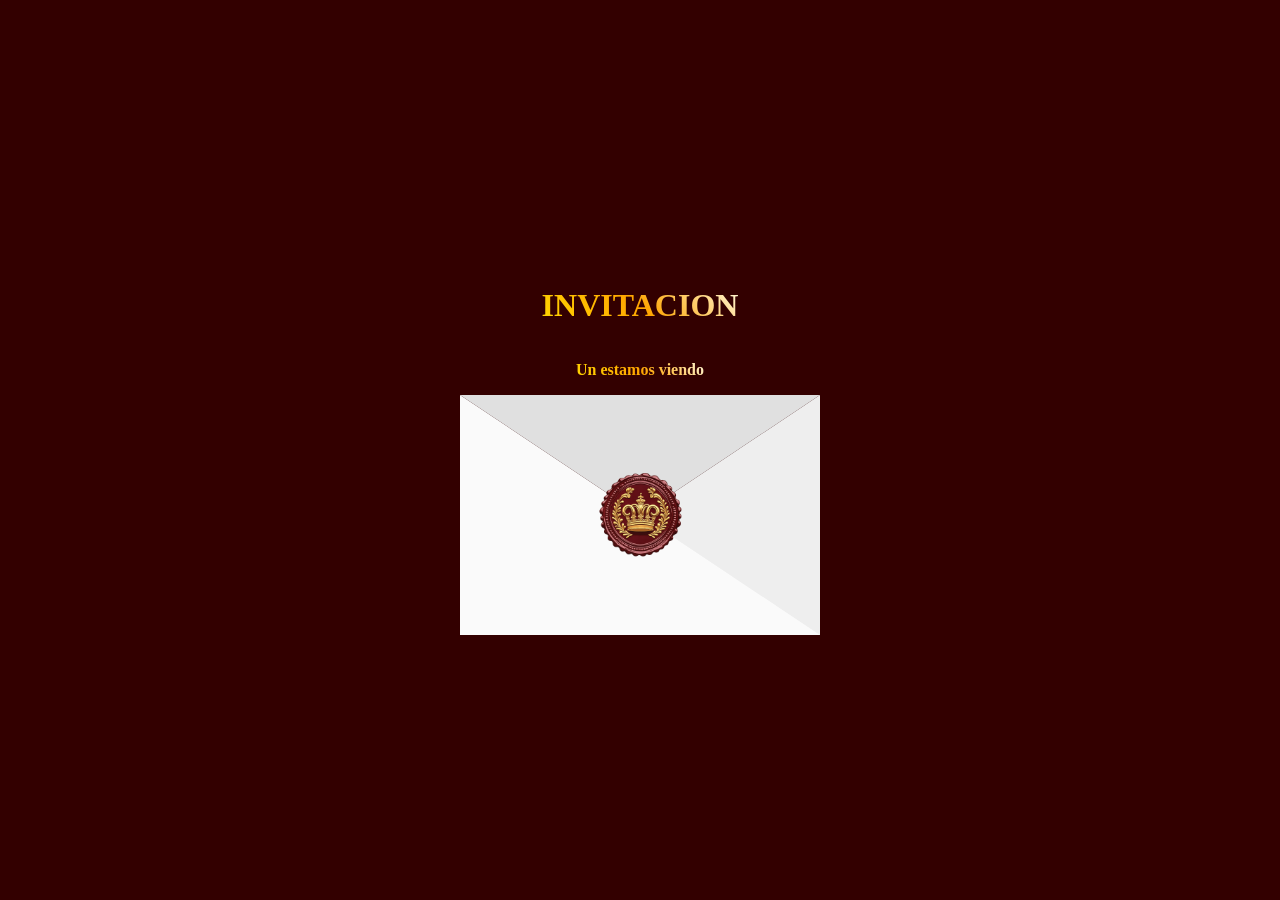
==== index.html @ 4d33db1f "Renombrar archivo principal a index.html" ====
<!DOCTYPE html>
<html lang="en">
<head>
    <meta charset="UTF-8">
    <meta name="viewport" content="width=device-width, initial-scale=1.0">
    <title>Document</title>
    <link rel="stylesheet" href="invitacion.css">
</head>
<body>
    <h1><span class= "dorado">INVITACION</span></span></h1>
    <p class="psorpresa"> <span class="dorado"> Un estamos viendo</span></p>
    <div class="contenedor" id="AbrirContenedor">
        <div class="superior"></div>
        <div class="mensaje"> <span class="dorado">
            Con la bendicion de Dios y el amor que mi familia me ha dado, me siento feliz de llegara a este moemnto de mi vida, el dia que dejare a tras mi infancia y comenzare un nuevo viaje, porque son parte de mi vida porque simplemente los quiero, es mi deseo que compartan conmigo la alegria de
            </span>
            <p><span class="dorado"> Mis 15 años</span></p>
            <!-- Botón de cerrar dentro de la carta -->
             <button class="cerrar" id="Cerrar">Cerrar</button>
        </div>
        <!-- Sello movido al contenedor para posicionarse sobre el sobre cerrado -->
        <div class="sello"></div>
    <div class="carta"></div>
    </div>
<script src="invitacion.js"></script>
</body>
</html>
---- invitacion.css ----
body {
  display: flex;
  justify-content: center;
  align-items: center;
  flex-direction: column;
  height: 100vh;
  background-color: #330000;
  margin: 0;
  overflow: hidden;
}

.contenedor {
  position: relative;
}

/* Carta: fullscreen, parte invisible y colapsada en el centro del sobre */
.mensaje {
  position: fixed;
  top: 0;
  left: 0;
  width: 100vw;
  height: 100vh;
  box-sizing: border-box;
  padding: 14vh 22vw 16vh 22vw;
  text-align: center;
  font-size: 1.6rem;

  /* 👇 AQUI cambias el nombre / extension del archivo de la imagen */
  background-image: url('carta2.jpg');

  /* 👇 AQUI cambias el TAMAÑO de la imagen por separado:
        primer valor  = ANCHO   (horizontal)
        segundo valor = LARGO   (vertical)
        Ej: 100% 100%  -> llena toda la pantalla
            90%  100%  -> mas angosta, alto completo
            100% 80%   -> ancho completo, mas baja
            70%  60%   -> mas chica con borde vino alrededor */
  background-size: 100% 100%;

  background-position: center;
  background-repeat: no-repeat;

  opacity: 0;
  visibility: hidden;
  transform: scale(0);
  transform-origin: 50% 50%;

  transition: transform 0.8s ease-in-out,
              opacity   0.8s ease-in-out,
              visibility 0.8s ease-in-out;
  z-index: 100;
}


.dorado {
  background: linear-gradient(45deg, #ffd700, #ffa500, #fff8dc);
  background-clip: text;
  -webkit-background-clip: text;
  color: transparent;
  -webkit-text-fill-color: transparent;
  font-weight: bold;
}

.desdoblada {
  transform: scale(1);
  opacity: 1;
  visibility: visible;
}

@keyframes plegarYCerrar {
  0%   { transform: scale(1); opacity: 1; visibility: visible; }
  100% { transform: scale(0); opacity: 0; visibility: hidden; }
}

.cerrando {
  animation: plegarYCerrar 0.8s ease-in-out forwards;
  transform-origin: 50% 50%;
  z-index: 100;
}

@keyframes cerrarSobre {
  0%   { transform: rotateX(180deg); }
  100% { transform: rotateX(0deg); }
}

.superior.cerrando-sobre {
  animation: cerrarSobre 0.8s ease-in-out forwards;
}

.superior {
  position: absolute;
  border-left: 180px solid transparent;
  border-right: 180px solid transparent;
  border-top: 120px solid #E0E0E0;
  border-bottom: 120px solid transparent;
  transition: transform .75s ease-in-out;
  transform-origin: top center;
}

.superior.abrir-superior {
  transform: perspective(600px) rotateX(180deg);
  z-index: -1;
}

.carta {
  border-left: 180px solid #FAFAFA;
  border-right: 180px solid #EEEEEE;
  border-top: 120px solid transparent;
  border-bottom: 120px solid #FAFAFA;
}

.cerrar {
  position: absolute;
  bottom: 30px;
  right: 30px;
  padding: 10px 20px;
  background: linear-gradient(135deg, #FAFAF9, #F4F4F5);
  border: none;
  border-radius: 6px;
  color: #09090B;
  font-size: 16px;
  font-weight: bold;
  cursor: pointer;
  box-shadow: 0 4px 10px rgba(0,0,0,0.3);
  z-index: 3;
}

.borroso {
  filter: blur(5px);
  transition: filter 0.5s ease-in-out;
}

.sello {
  position: absolute;
  top: 50%;
  left: 50%;
  transform: translate(-50%, -50%);
  width: 90px;
  height: 90px;
  background-image: url('sello.png');
  background-size: contain;
  background-repeat: no-repeat;
  background-position: center;
  z-index: 20;
  opacity: 0.95;
  transition: opacity 0.5s ease-in-out;
  pointer-events: auto;
  cursor: pointer;
}

.contenedor:has(.desdoblada) .sello {
  opacity: 0;
}
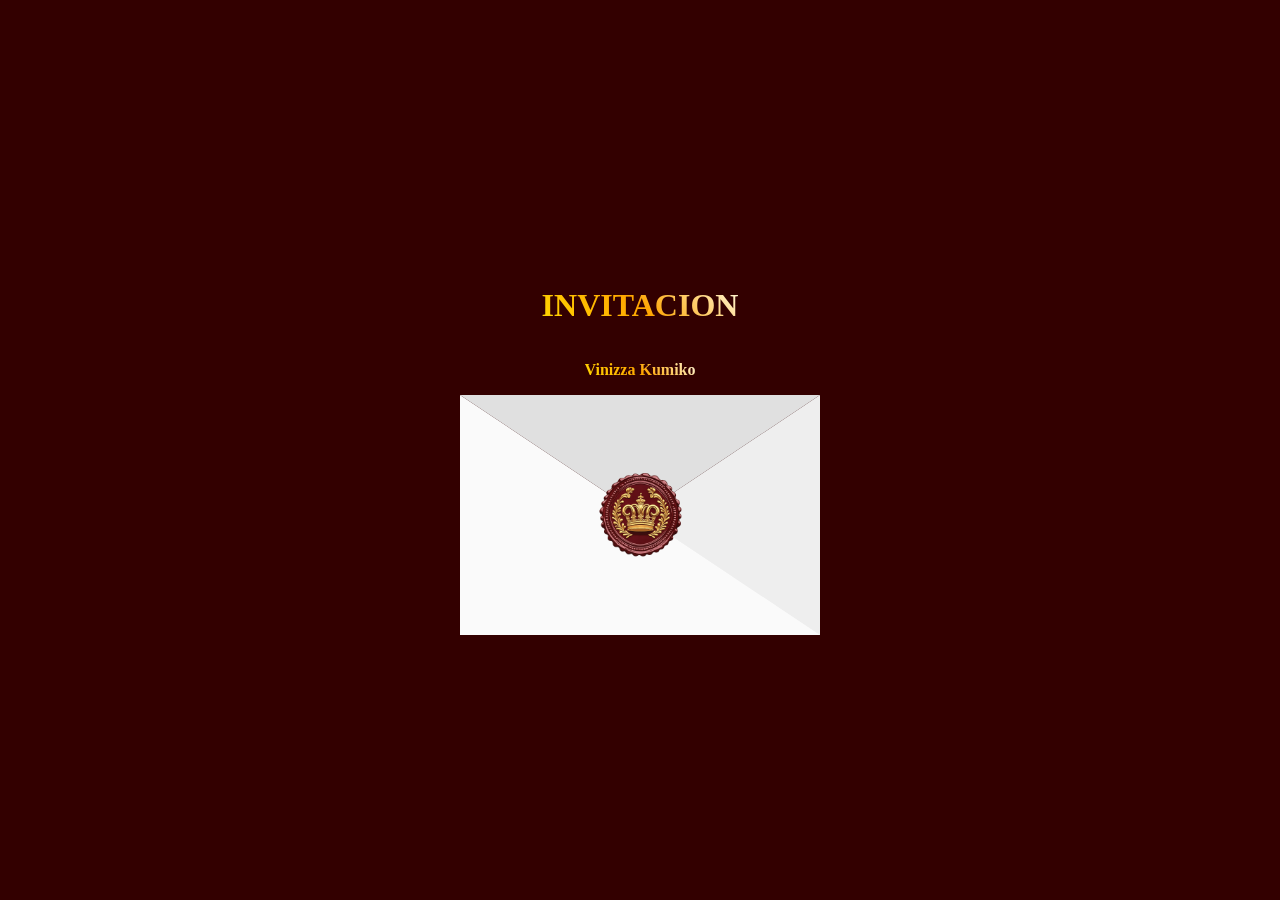
==== commit a0b25ecc: "Actualizar código con nuevas modificaciones" ====
--- a/index.html
+++ b/index.html
@@ -3,25 +3,71 @@
 <head>
     <meta charset="UTF-8">
     <meta name="viewport" content="width=device-width, initial-scale=1.0">
-    <title>Document</title>
+    <title>Invitación — Vinizza Kumiko</title>
     <link rel="stylesheet" href="invitacion.css">
 </head>
 <body>
-    <h1><span class= "dorado">INVITACION</span></span></h1>
-    <p class="psorpresa"> <span class="dorado"> Un estamos viendo</span></p>
+    <h1><span class="dorado">INVITACION</span></h1>
+    <p class="psorpresa"><span class="dorado ">Vinizza Kumiko</span></p>
+
     <div class="contenedor" id="AbrirContenedor">
         <div class="superior"></div>
-        <div class="mensaje"> <span class="dorado">
-            Con la bendicion de Dios y el amor que mi familia me ha dado, me siento feliz de llegara a este moemnto de mi vida, el dia que dejare a tras mi infancia y comenzare un nuevo viaje, porque son parte de mi vida porque simplemente los quiero, es mi deseo que compartan conmigo la alegria de
-            </span>
-            <p><span class="dorado"> Mis 15 años</span></p>
-            <!-- Botón de cerrar dentro de la carta -->
-             <button class="cerrar" id="Cerrar">Cerrar</button>
+
+        <div class="mensaje">
+
+            <section class="hoja">
+                <p><span class="cursiva-fina txt-grande">Con la bendición de Dios y el amor que mi familia me ha dado, me siento feliz de llegar a este momento de mi vida, el dia que dejaré atrás mi infancia y comenzaré un nuevo viaje, porque son parte de mi vida porque simplemente los quiero, es mi deseo que compartan conmigo la alegría de</span></p>
+                <h2>Mis 15 años</h2>
+            </section>
+
+            <section class="hoja">
+                <h2>Mis Padres</h2>
+                <p><span class="cursiva-fina txt-grande">Israel Espinoza</span></p>
+                <p><span class="cursiva-fina txt-grande">Y</span></p>
+                <p><span class="cursiva-fina txt-grande">Elvira Muciño</span></p>
+            </section>
+            
+            <section class="hoja">
+                <h2>Mis Padrinos</h2>
+                <p><span class="cursiva-fina txt-grande">Eric Espinoza</span></p>
+                <p><span class="cursiva-fina txt-grande">Y</span></p>
+                <p><span class="cursiva-fina txt-grande">Karla Mejia</span></p>
+                <p><span class="cursiva-fina txt-grande">Mayra Espinoza</span></p>
+            </section>
+
+            <section class="hoja">
+                <h2>Fecha</h2>
+                <p class="fecha-script">
+                    Sábado <span>4</span> de Julio<br>
+                    <small>de 2026</small>
+                </p>
+
+                <h2>Misa</h2>
+                <a href="https://maps.app.goo.gl/DQmBfuf378Zr4iNo8" target="_blank"><span class="cursiva-fina txt-grande">Parroquia La Divina Providencia</span></a>
+                <p><span class="cursiva-fina txt-grande">Hora: 12:00 pm</span></p>
+            </section>
+
+            <section class="hoja">
+                <h2>Recepcion</h2>
+                <a href="https://maps.app.goo.gl/NrQVLmJs6EFBXwq89" target="_blank"><span class="cursiva-fina txt-grande">Salón y Jardín Corlionis</span></a>
+                <p><span class="cursiva-fina txt-grande">Hora: 14:00 pm</span></p>
+
+                
+                <div class="nota-texto">
+                    <p><span class="cursiva-fina">Si no tienes idea de qué regalarme, una contribución en efectivo</span></p>
+                    <p><span class="cursiva-fina">será un detalle perfecto</span></p>
+                </div>
+
+                <button class="cerrar" id="Cerrar">Cerrar</button>
+            </section>
+
         </div>
-        <!-- Sello movido al contenedor para posicionarse sobre el sobre cerrado -->
+
+        <!-- Sello sobre el sobre cerrado -->
         <div class="sello"></div>
-    <div class="carta"></div>
+        <div class="carta"></div>
     </div>
+
 <script src="invitacion.js"></script>
 </body>
 </html>
--- a/invitacion.css
+++ b/invitacion.css
@@ -1,3 +1,6 @@
+/* Fuente cursiva para la fecha */
+@import url('https://fonts.googleapis.com/css2?family=Great+Vibes&display=swap');
+
 body {
   display: flex;
   justify-content: center;
@@ -13,7 +16,7 @@
   position: relative;
 }
 
-/* Carta: fullscreen, parte invisible y colapsada en el centro del sobre */
+/* Contenedor de las hojas (con scroll) */
 .mensaje {
   position: fixed;
   top: 0;
@@ -21,24 +24,8 @@
   width: 100vw;
   height: 100vh;
   box-sizing: border-box;
-  padding: 14vh 22vw 16vh 22vw;
-  text-align: center;
-  font-size: 1.6rem;
-
-  /* 👇 AQUI cambias el nombre / extension del archivo de la imagen */
-  background-image: url('carta2.jpg');
-
-  /* 👇 AQUI cambias el TAMAÑO de la imagen por separado:
-        primer valor  = ANCHO   (horizontal)
-        segundo valor = LARGO   (vertical)
-        Ej: 100% 100%  -> llena toda la pantalla
-            90%  100%  -> mas angosta, alto completo
-            100% 80%   -> ancho completo, mas baja
-            70%  60%   -> mas chica con borde vino alrededor */
-  background-size: 100% 100%;
-
-  background-position: center;
-  background-repeat: no-repeat;
+  overflow-y: auto;
+  scroll-snap-type: y mandatory;
 
   opacity: 0;
   visibility: hidden;
@@ -51,7 +38,83 @@
   z-index: 100;
 }
 
-
+/* Cada hoja ocupa toda la pantalla */
+.hoja {
+  position: relative;
+  width: 100vw;
+  height: 100vh;
+  box-sizing: border-box;
+  padding: 12vh 12vw;
+  text-align: center;
+  font-size: 1.4rem;
+
+  background-image: url('carta.jpg');
+  background-size: 100% 100%;
+  background-position: center;
+  background-repeat: no-repeat;
+
+  display: flex;
+  flex-direction: column;
+  justify-content: center;
+  align-items: center;
+  gap: 0.6rem;
+
+  scroll-snap-align: start;
+
+  color: #000000;
+}
+
+.hoja h2 {
+  font-family: 'Great Vibes', cursive;
+  font-size: 2.8rem;
+  font-weight: normal;
+  line-height: 1.2;
+  margin: 0.8rem 0;
+  color: #000000;
+  white-space: nowrap;        /* 👈 nunca se parten en dos lineas */
+}
+
+.hoja p {
+  margin: 0.2rem 0;
+  color: #000000;
+}
+
+.hoja a {
+  color: #000000;
+  font-weight: bold;
+  text-decoration: underline;
+}
+
+/* Nota — parrafos y spans dentro mas chicos */
+.nota-texto p,
+.nota-texto p span {
+  font-size: 1.4rem !important;
+  line-height: 1.3 !important;
+  font-style: italic !important;
+}
+
+
+
+/* ===== Fecha cursiva (Diseño 3) ===== */
+.fecha-script {
+  font-family: 'Great Vibes', cursive;
+  font-size: 2.8rem;
+  line-height: 1.2;
+  margin: 0.8rem 0;
+  color: #000000;
+}
+.fecha-script span {
+  font-size: 4.5rem;
+  font-weight: bold;
+  color: #5a0a0a;
+}
+.fecha-script small {
+  font-size: 1.6rem;
+  display: block;
+  margin-top: 0.2rem;
+}
+
+/* Texto dorado SOLO afuera del sobre */
 .dorado {
   background: linear-gradient(45deg, #ffd700, #ffa500, #fff8dc);
   background-clip: text;
@@ -61,12 +124,14 @@
   font-weight: bold;
 }
 
+/* Estado abierto */
 .desdoblada {
   transform: scale(1);
   opacity: 1;
   visibility: visible;
 }
 
+/* Animacion de cierre */
 @keyframes plegarYCerrar {
   0%   { transform: scale(1); opacity: 1; visibility: visible; }
   100% { transform: scale(0); opacity: 0; visibility: hidden; }
@@ -87,6 +152,7 @@
   animation: cerrarSobre 0.8s ease-in-out forwards;
 }
 
+/* Sobre */
 .superior {
   position: absolute;
   border-left: 180px solid transparent;
@@ -109,6 +175,7 @@
   border-bottom: 120px solid #FAFAFA;
 }
 
+/* Boton cerrar: solo en la esquina inferior derecha de Recepcion */
 .cerrar {
   position: absolute;
   bottom: 30px;
@@ -130,6 +197,7 @@
   transition: filter 0.5s ease-in-out;
 }
 
+/* Sello */
 .sello {
   position: absolute;
   top: 50%;
@@ -151,3 +219,24 @@
 .contenedor:has(.desdoblada) .sello {
   opacity: 0;
 }
+
+
+/* ===== Fuentes cursivas (con !important para que ganen sobre h2/p) ===== */
+@import url('https://fonts.googleapis.com/css2?family=Great+Vibes&family=Pinyon+Script&family=Dancing+Script:wght@400;700&family=Parisienne&family=Sacramento&family=Allura&display=swap');
+
+.cursiva-fina      { font-family: 'Great Vibes', cursive !important; }
+.cursiva-formal    { font-family: 'Pinyon Script', cursive !important; }
+.cursiva-moderna   { font-family: 'Dancing Script', cursive !important; }
+.cursiva-romantica { font-family: 'Parisienne', cursive !important; }
+.cursiva-pluma     { font-family: 'Sacramento', cursive !important; }
+.cursiva-suave     { font-family: 'Allura', cursive !important; }
+
+
+/* ===== Tamaños utilitarios ===== */
+.txt-xs       { font-size: 0.85rem !important; }
+.txt-chico    { font-size: 1rem    !important; }
+.txt-normal   { font-size: 1.2rem  !important; }
+.txt-mediano  { font-size: 1.5rem  !important; }
+.txt-grande   { font-size: 1.8rem  !important; }
+.txt-xl       { font-size: 2.2rem  !important; }
+.txt-xxl      { font-size: 3rem    !important; }
